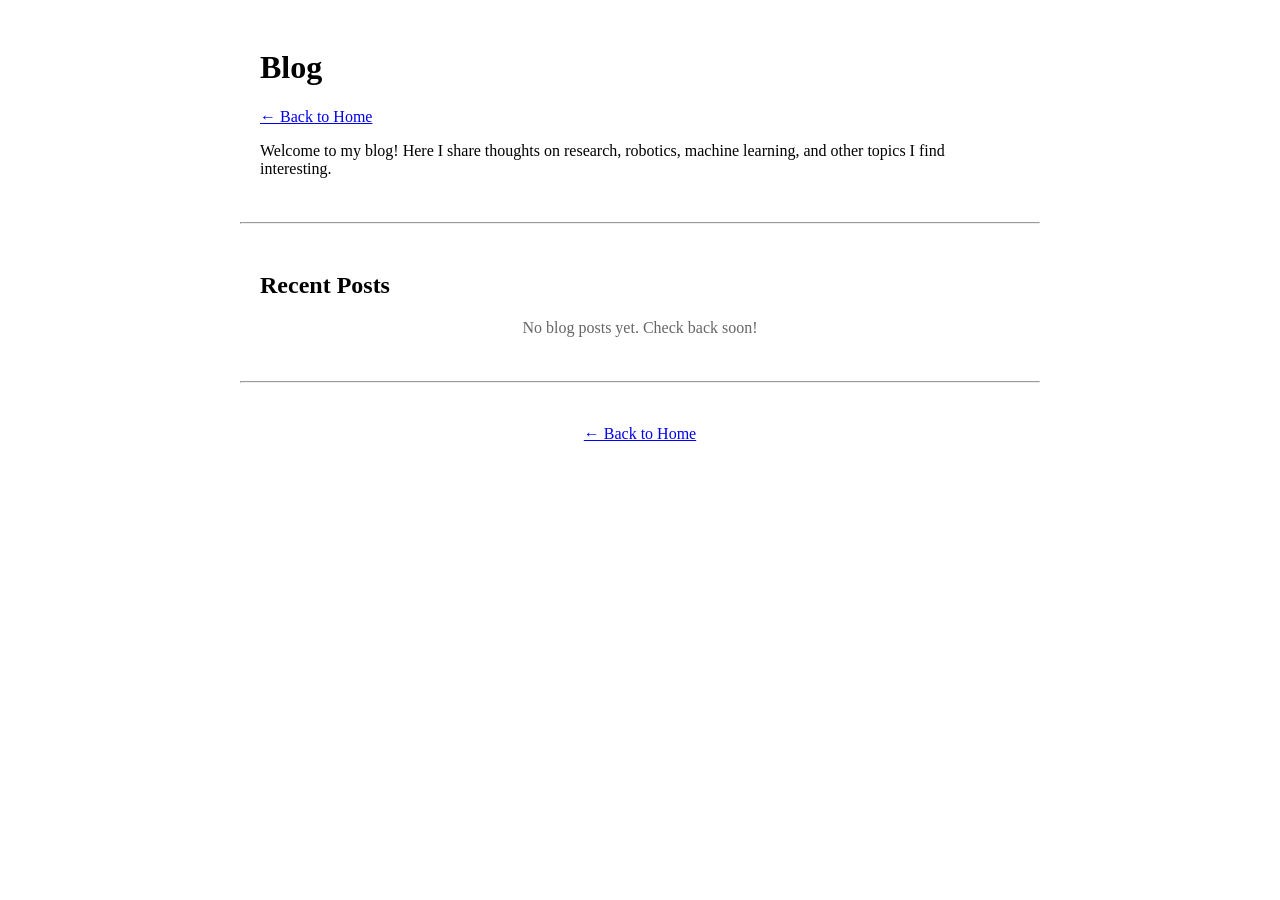
==== blog/index.html @ 5f1a8e54 "Modify" ====
<!DOCTYPE HTML>
<html lang="en">
<head>
  <meta http-equiv="Content-Type" content="text/html; charset=UTF-8">
  <title>Blog - Zhehui Huang</title>
  <meta name="author" content="Zhehui Huang">
  <meta name="viewport" content="width=device-width, initial-scale=1.2">
  <link rel="stylesheet" type="text/css" href="../stylesheet.css">
  <link rel="icon" type="image/png" href="../images/seal_icon.png">
</head>

<body>
  <table style="width:100%;max-width:800px;border:0px;border-spacing:0px;border-collapse:separate;margin-right:auto;margin-left:auto;">
    <tbody>
      <tr style="padding:0px">
        <td style="padding:0px">
          
          <!-- Header -->
          <table style="width:100%;border:0px;border-spacing:0px;border-collapse:separate;margin-right:auto;margin-left:auto;">
            <tbody>
              <tr style="padding:0px">
                <td style="padding:20px;width:100%;vertical-align:middle">
                  <h1>Blog</h1>
                  <p>
                    <a href="../index.html">← Back to Home</a>
                  </p>
                  <p>
                    Welcome to my blog! Here I share thoughts on research, robotics, machine learning, and other topics I find interesting.
                  </p>
                </td>
              </tr>
            </tbody>
          </table>

          <hr>

          <!-- Blog Posts -->
          <table style="width:100%;border:0px;border-spacing:0px;border-collapse:separate;margin-right:auto;margin-left:auto;">
            <tbody>
              <tr>
                <td style="padding:20px;width:100%;vertical-align:middle">
                  <h2>Recent Posts</h2>
                  
                  <!-- Blog posts will be listed here -->
                  <p style="text-align:center;color:#666;">
                    No blog posts yet. Check back soon!
                  </p>
                  
                  <!-- Template for adding new blog posts:
                  <table style="width:100%;border:0px;border-spacing:0px;border-collapse:separate;margin-right:auto;margin-left:auto;margin-bottom:20px;">
                    <tbody>
                      <tr>
                        <td style="padding:10px;width:100%;vertical-align:top">
                          <h3><a href="posts/your-post-name.html">Your Blog Post Title</a></h3>
                          <p style="color:#666;font-size:14px;">Date</p>
                          <p>
                            Brief description of your post...
                          </p>
                          <p>
                            <a href="posts/your-post-name.html">Read more →</a>
                          </p>
                        </td>
                      </tr>
                    </tbody>
                  </table>
                  -->
                  
                </td>
              </tr>
            </tbody>
          </table>

          <hr>

          <!-- Footer -->
          <table style="width:100%;border:0px;border-spacing:0px;border-collapse:separate;margin-right:auto;margin-left:auto;">
            <tbody>
              <tr>
                <td style="padding:0px">
                  <br>
                  <p align="center">
                    <a href="../index.html">← Back to Home</a>
                  </p>
                </td>
              </tr>
            </tbody>
          </table>

        </td>
      </tr>
    </tbody>
  </table>
</body>
</html>
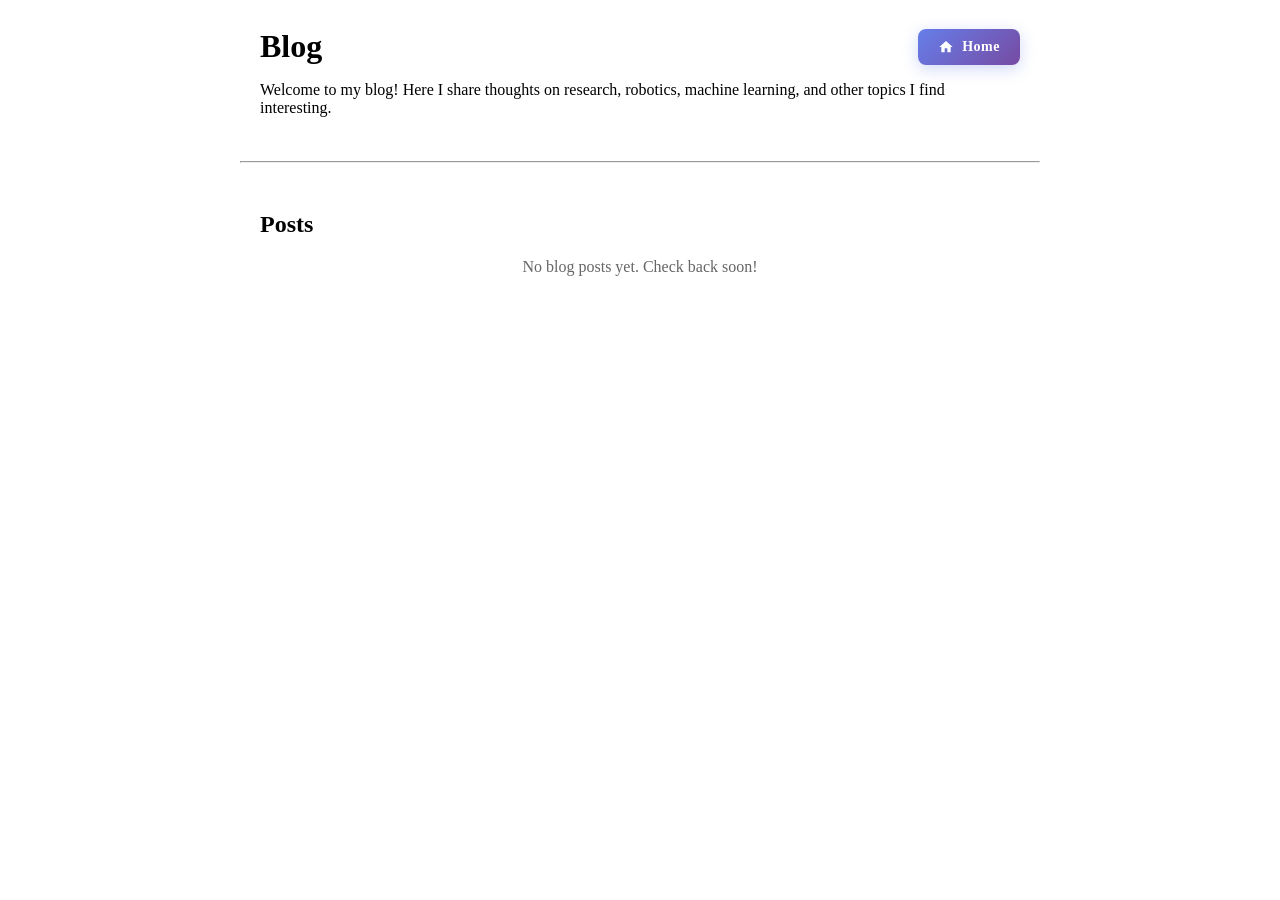
==== commit 1bbf06a6: "Modify" ====
--- a/blog/index.html
+++ b/blog/index.html
@@ -20,10 +20,15 @@
             <tbody>
               <tr style="padding:0px">
                 <td style="padding:20px;width:100%;vertical-align:middle">
-                  <h1>Blog</h1>
-                  <p>
-                    <a href="../index.html">← Back to Home</a>
-                  </p>
+                  <div style="display:flex;justify-content:space-between;align-items:center;">
+                    <h1 style="margin:0;">Blog</h1>
+                    <a href="../index.html" style="text-decoration:none;display:inline-flex;align-items:center;background:linear-gradient(135deg, #667eea 0%, #764ba2 100%);color:white;padding:10px 20px;border-radius:8px;font-weight:600;font-size:14px;letter-spacing:0.5px;box-shadow:0 4px 15px rgba(102, 126, 234, 0.3);transition:all 0.3s ease;border:none;">
+                      <svg style="width:16px;height:16px;margin-right:8px;fill:currentColor;" viewBox="0 0 24 24">
+                        <path d="M10 20v-6h4v6h5v-8h3L12 3 2 12h3v8z"/>
+                      </svg>
+                      Home
+                    </a>
+                  </div>
                   <p>
                     Welcome to my blog! Here I share thoughts on research, robotics, machine learning, and other topics I find interesting.
                   </p>
@@ -39,7 +44,7 @@
             <tbody>
               <tr>
                 <td style="padding:20px;width:100%;vertical-align:middle">
-                  <h2>Recent Posts</h2>
+                  <h2>Posts</h2>
                   
                   <!-- Blog posts will be listed here -->
                   <p style="text-align:center;color:#666;">
@@ -70,22 +75,6 @@
             </tbody>
           </table>
 
-          <hr>
-
-          <!-- Footer -->
-          <table style="width:100%;border:0px;border-spacing:0px;border-collapse:separate;margin-right:auto;margin-left:auto;">
-            <tbody>
-              <tr>
-                <td style="padding:0px">
-                  <br>
-                  <p align="center">
-                    <a href="../index.html">← Back to Home</a>
-                  </p>
-                </td>
-              </tr>
-            </tbody>
-          </table>
-
         </td>
       </tr>
     </tbody>
